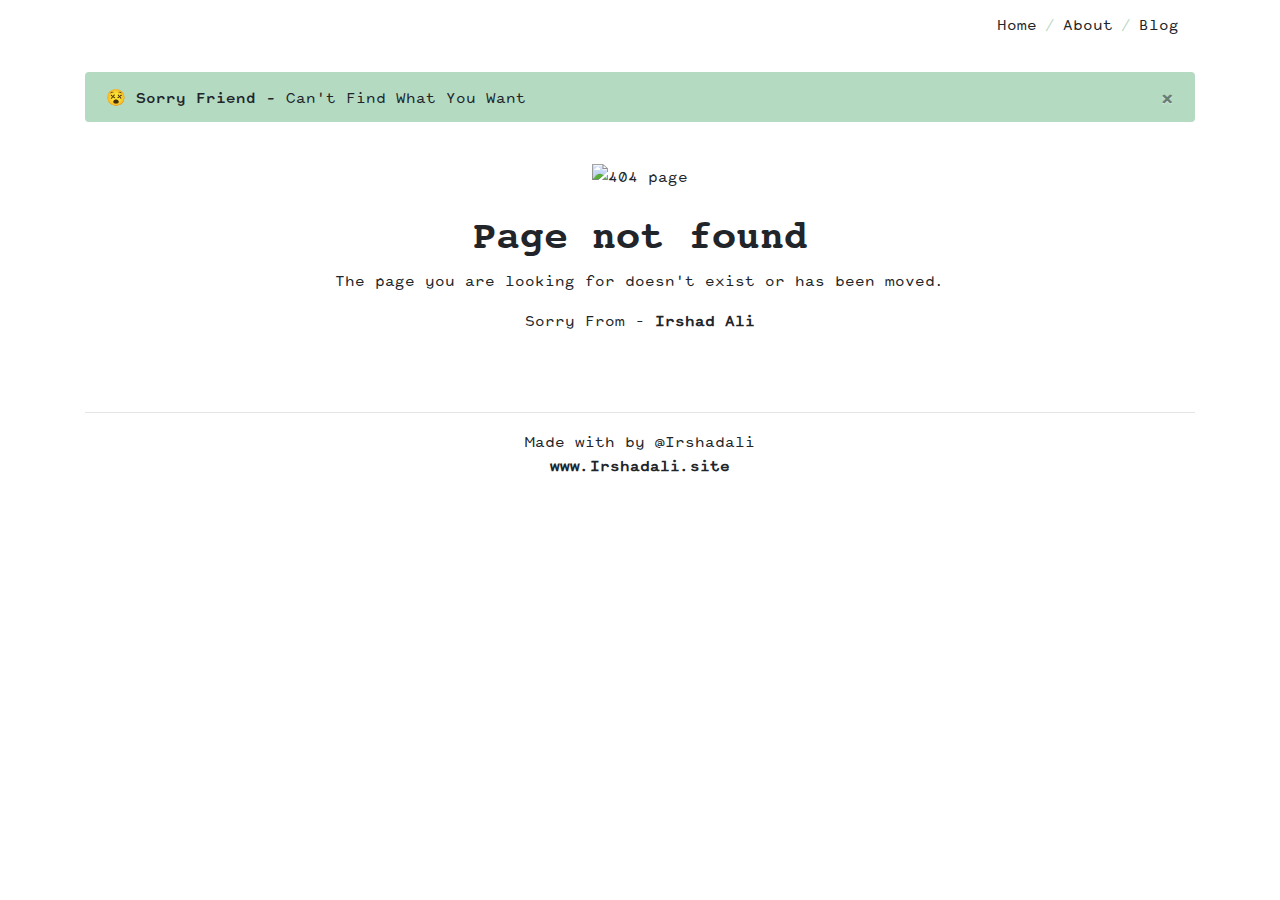
==== index.html @ cabfda8a "V 2.0.1" ====
<!doctype html><html lang="en"><head><meta charset="UTF-8"><meta name="viewport" content="width=device-width,user-scalable=no,initial-scale=1,maximum-scale=1,minimum-scale=1"><meta http-equiv="X-UA-Compatible" content="ie=edge"><link rel="shortcut icon" href="https://res.cloudinary.com/phonerefer/image/upload/v1573100970/irshadali.site/icon_rvhxvc.png"/><meta name="theme-color" content="#b4dac1"/><meta name="description" content="Portfolio of Irshad Ali, Developer based in Hyderabad, India."/><meta name="mobile-web-app-capable" content="yes"><meta name="application-name" content="Irshad Ali"><base href="/"><link rel="stylesheet" href="https://use.fontawesome.com/releases/v5.8.1/css/all.css" integrity="sha384-50oBUHEmvpQ+1lW4y57PTFmhCaXp0ML5d60M1M7uH2+nqUivzIebhndOJK28anvf" crossorigin="anonymous"><link rel="stylesheet" href="https://stackpath.bootstrapcdn.com/bootstrap/4.3.1/css/bootstrap.min.css" integrity="sha384-ggOyR0iXCbMQv3Xipma34MD+dH/1fQ784/j6cY/iJTQUOhcWr7x9JvoRxT2MZw1T" crossorigin="anonymous"><link rel="stylesheet" href="../src/App.css"><link rel="manifest" href="manifest.json"><title>Irshad Ali - UI/UX Engineer</title><link href="/static/css/main.4c86bf7d.chunk.css" rel="stylesheet"></head><body><noscript>You need to enable JavaScript to run this app.</noscript><div id="root"></div><script>"serviceWorker"in navigator?window.addEventListener("load",function(){navigator.serviceWorker.register("worker.js").then(function(o){console.log("Worker registration successful",o.scope)},function(o){console.log("Worker registration failed",o)}).catch(function(o){console.log(o)})}):console.log("Service Worker is not supported by browser.")</script><script src="https://code.jquery.com/jquery-3.3.1.slim.min.js" integrity="sha384-q8i/X+965DzO0rT7abK41JStQIAqVgRVzpbzo5smXKp4YfRvH+8abtTE1Pi6jizo" crossorigin="anonymous"></script><script src="https://cdnjs.cloudflare.com/ajax/libs/popper.js/1.14.7/umd/popper.min.js" integrity="sha384-UO2eT0CpHqdSJQ6hJty5KVphtPhzWj9WO1clHTMGa3JDZwrnQq4sF86dIHNDz0W1" crossorigin="anonymous"></script><script src="https://stackpath.bootstrapcdn.com/bootstrap/4.3.1/js/bootstrap.min.js" integrity="sha384-JjSmVgyd0p3pXB1rRibZUAYoIIy6OrQ6VrjIEaFf/nJGzIxFDsf4x0xIM+B07jRM" crossorigin="anonymous"></script><script>!function(p){function e(e){for(var r,t,n=e[0],o=e[1],u=e[2],l=0,a=[];l<n.length;l++)t=n[l],Object.prototype.hasOwnProperty.call(i,t)&&i[t]&&a.push(i[t][0]),i[t]=0;for(r in o)Object.prototype.hasOwnProperty.call(o,r)&&(p[r]=o[r]);for(s&&s(e);a.length;)a.shift()();return c.push.apply(c,u||[]),f()}function f(){for(var e,r=0;r<c.length;r++){for(var t=c[r],n=!0,o=1;o<t.length;o++){var u=t[o];0!==i[u]&&(n=!1)}n&&(c.splice(r--,1),e=l(l.s=t[0]))}return e}var t={},i={1:0},c=[];function l(e){if(t[e])return t[e].exports;var r=t[e]={i:e,l:!1,exports:{}};return p[e].call(r.exports,r,r.exports,l),r.l=!0,r.exports}l.m=p,l.c=t,l.d=function(e,r,t){l.o(e,r)||Object.defineProperty(e,r,{enumerable:!0,get:t})},l.r=function(e){"undefined"!=typeof Symbol&&Symbol.toStringTag&&Object.defineProperty(e,Symbol.toStringTag,{value:"Module"}),Object.defineProperty(e,"__esModule",{value:!0})},l.t=function(r,e){if(1&e&&(r=l(r)),8&e)return r;if(4&e&&"object"==typeof r&&r&&r.__esModule)return r;var t=Object.create(null);if(l.r(t),Object.defineProperty(t,"default",{enumerable:!0,value:r}),2&e&&"string"!=typeof r)for(var n in r)l.d(t,n,function(e){return r[e]}.bind(null,n));return t},l.n=function(e){var r=e&&e.__esModule?function(){return e.default}:function(){return e};return l.d(r,"a",r),r},l.o=function(e,r){return Object.prototype.hasOwnProperty.call(e,r)},l.p="/";var r=window.webpackJsonponepage=window.webpackJsonponepage||[],n=r.push.bind(r);r.push=e,r=r.slice();for(var o=0;o<r.length;o++)e(r[o]);var s=n;f()}([])</script><script src="/static/js/2.d7373fbe.chunk.js"></script><script src="/static/js/main.e507fb2c.chunk.js"></script></body></html>
---- static/css/main.4c86bf7d.chunk.css ----
body{margin:0;font-family:-apple-system,BlinkMacSystemFont,Segoe UI,Roboto,Oxygen,Ubuntu,Cantarell,Fira Sans,Droid Sans,Helvetica Neue,sans-serif;-webkit-font-smoothing:antialiased;-moz-osx-font-smoothing:grayscale}code{font-family:source-code-pro,Menlo,Monaco,Consolas,Courier New,monospace}body{font-family:parse-grotesk-mono-regular,sans-serif}h1,h2,h4,h5{font-family:Courier-10-Pitch-Bold,sans-serif}p{font-family:parse-grotesk-mono-regular,sans-serif}.back{font-family:parse-grotesk-mono-bold,sans-serif}.back,.proback{color:#000;background-color:#b4dac1;padding:3px}.proback{font-family:Courier-10-Pitch-Bold,sans-serif}.links{font-family:parse-grotesk-mono-regular,sans-serif;text-decoration:underline}a{color:#212529!important}a:hover{color:#b4dac1!important}.web-link{text-decoration:none!important;font-weight:700}.love{color:#b4dac1!important;font-size:15px}.alert{background-color:#b4dac1}.alert,.breadcrumb{font-family:parse-grotesk-mono-regular,sans-serif}.breadcrumb{background-color:#fff!important;float:right;text-decoration:none}.breadcrumb-item+.breadcrumb-item:before{color:#b4dac1;font-family:parse-grotesk-mono-regular,sans-serif}.breadcrumb-item+.breadcrumb-item:hover:before{text-decoration:none!important}.loop,.name{font-family:parse-grotesk-mono-bold,sans-serif}@media (max-width:598px){.photo{width:150px;height:150px;border-radius:50%}.media{display:inline;text-align:center!important}.project{text-align:center}}@font-face{font-family:Courier;src:url(/static/media/courier-prime-sans.76f1c070.ttf) format("truetype")}@font-face{font-family:Courier-10-Pitch-Bold;src:url(/static/media/Courier-10-Pitch-Bold.8a7e565b.ttf) format("truetype")}@font-face{font-family:parse-grotesk-mono-thin;src:url(/static/media/parsegroteskmono_thin.52caea8c.otf) format("opentype")}@font-face{font-family:parse-grotesk-mono-regular;src:url(/static/media/parsegroteskmono_regular.77d97cb4.otf) format("opentype")}@font-face{font-family:parse-grotesk-mono-bold;src:url(/static/media/parsegroteskmono_bold.31e8e444.otf) format("opentype")}
/*# sourceMappingURL=main.4c86bf7d.chunk.css.map */
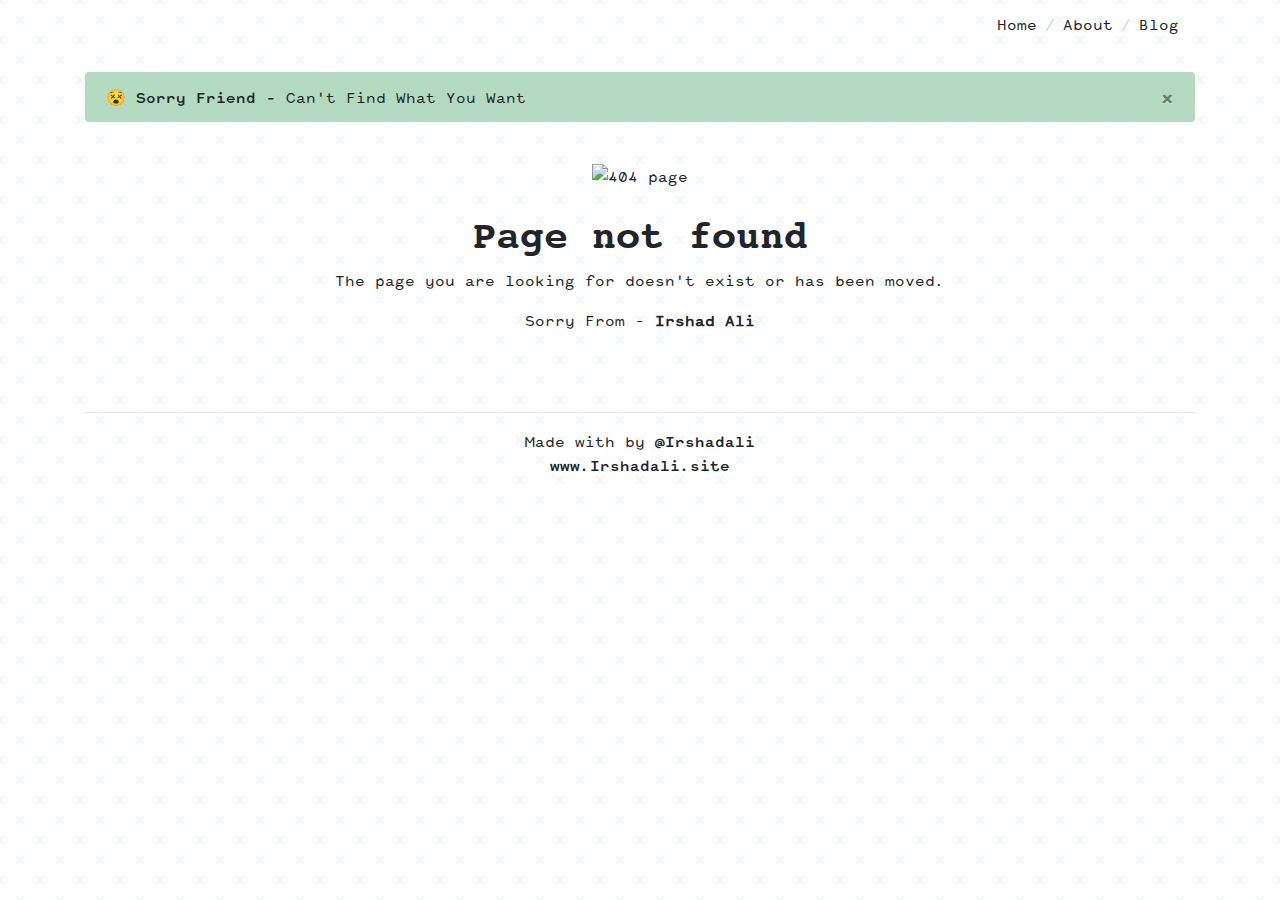
==== commit d6a51169: "V 1.2.1" ====
--- a/index.html
+++ b/index.html
@@ -1 +1 @@
-<!doctype html><html lang="en"><head><meta charset="UTF-8"><meta name="viewport" content="width=device-width,user-scalable=no,initial-scale=1,maximum-scale=1,minimum-scale=1"><meta http-equiv="X-UA-Compatible" content="ie=edge"><link rel="shortcut icon" href="https://res.cloudinary.com/phonerefer/image/upload/v1573100970/irshadali.site/icon_rvhxvc.png"/><meta name="theme-color" content="#b4dac1"/><meta name="description" content="Portfolio of Irshad Ali, Developer based in Hyderabad, India."/><meta name="mobile-web-app-capable" content="yes"><meta name="application-name" content="Irshad Ali"><base href="/"><link rel="stylesheet" href="https://use.fontawesome.com/releases/v5.8.1/css/all.css" integrity="sha384-50oBUHEmvpQ+1lW4y57PTFmhCaXp0ML5d60M1M7uH2+nqUivzIebhndOJK28anvf" crossorigin="anonymous"><link rel="stylesheet" href="https://stackpath.bootstrapcdn.com/bootstrap/4.3.1/css/bootstrap.min.css" integrity="sha384-ggOyR0iXCbMQv3Xipma34MD+dH/1fQ784/j6cY/iJTQUOhcWr7x9JvoRxT2MZw1T" crossorigin="anonymous"><link rel="stylesheet" href="../src/App.css"><link rel="manifest" href="manifest.json"><title>Irshad Ali - UI/UX Engineer</title><link href="/static/css/main.4c86bf7d.chunk.css" rel="stylesheet"></head><body><noscript>You need to enable JavaScript to run this app.</noscript><div id="root"></div><script>"serviceWorker"in navigator?window.addEventListener("load",function(){navigator.serviceWorker.register("worker.js").then(function(o){console.log("Worker registration successful",o.scope)},function(o){console.log("Worker registration failed",o)}).catch(function(o){console.log(o)})}):console.log("Service Worker is not supported by browser.")</script><script src="https://code.jquery.com/jquery-3.3.1.slim.min.js" integrity="sha384-q8i/X+965DzO0rT7abK41JStQIAqVgRVzpbzo5smXKp4YfRvH+8abtTE1Pi6jizo" crossorigin="anonymous"></script><script src="https://cdnjs.cloudflare.com/ajax/libs/popper.js/1.14.7/umd/popper.min.js" integrity="sha384-UO2eT0CpHqdSJQ6hJty5KVphtPhzWj9WO1clHTMGa3JDZwrnQq4sF86dIHNDz0W1" crossorigin="anonymous"></script><script src="https://stackpath.bootstrapcdn.com/bootstrap/4.3.1/js/bootstrap.min.js" integrity="sha384-JjSmVgyd0p3pXB1rRibZUAYoIIy6OrQ6VrjIEaFf/nJGzIxFDsf4x0xIM+B07jRM" crossorigin="anonymous"></script><script>!function(p){function e(e){for(var r,t,n=e[0],o=e[1],u=e[2],l=0,a=[];l<n.length;l++)t=n[l],Object.prototype.hasOwnProperty.call(i,t)&&i[t]&&a.push(i[t][0]),i[t]=0;for(r in o)Object.prototype.hasOwnProperty.call(o,r)&&(p[r]=o[r]);for(s&&s(e);a.length;)a.shift()();return c.push.apply(c,u||[]),f()}function f(){for(var e,r=0;r<c.length;r++){for(var t=c[r],n=!0,o=1;o<t.length;o++){var u=t[o];0!==i[u]&&(n=!1)}n&&(c.splice(r--,1),e=l(l.s=t[0]))}return e}var t={},i={1:0},c=[];function l(e){if(t[e])return t[e].exports;var r=t[e]={i:e,l:!1,exports:{}};return p[e].call(r.exports,r,r.exports,l),r.l=!0,r.exports}l.m=p,l.c=t,l.d=function(e,r,t){l.o(e,r)||Object.defineProperty(e,r,{enumerable:!0,get:t})},l.r=function(e){"undefined"!=typeof Symbol&&Symbol.toStringTag&&Object.defineProperty(e,Symbol.toStringTag,{value:"Module"}),Object.defineProperty(e,"__esModule",{value:!0})},l.t=function(r,e){if(1&e&&(r=l(r)),8&e)return r;if(4&e&&"object"==typeof r&&r&&r.__esModule)return r;var t=Object.create(null);if(l.r(t),Object.defineProperty(t,"default",{enumerable:!0,value:r}),2&e&&"string"!=typeof r)for(var n in r)l.d(t,n,function(e){return r[e]}.bind(null,n));return t},l.n=function(e){var r=e&&e.__esModule?function(){return e.default}:function(){return e};return l.d(r,"a",r),r},l.o=function(e,r){return Object.prototype.hasOwnProperty.call(e,r)},l.p="/";var r=window.webpackJsonponepage=window.webpackJsonponepage||[],n=r.push.bind(r);r.push=e,r=r.slice();for(var o=0;o<r.length;o++)e(r[o]);var s=n;f()}([])</script><script src="/static/js/2.d7373fbe.chunk.js"></script><script src="/static/js/main.e507fb2c.chunk.js"></script></body></html>+<!doctype html><html lang="en"><head><meta charset="UTF-8"><meta name="viewport" content="width=device-width,user-scalable=no,initial-scale=1,maximum-scale=1,minimum-scale=1"><meta http-equiv="X-UA-Compatible" content="ie=edge"><link rel="shortcut icon" href="https://res.cloudinary.com/phonerefer/image/upload/v1573100970/irshadali.site/icon_rvhxvc.png"/><meta name="theme-color" content="#b4dac1"/><meta name="description" content="Portfolio of Irshad Ali, Developer based in Hyderabad, India."/><meta name="mobile-web-app-capable" content="yes"><meta name="application-name" content="Irshad Ali"><base href="/"><link rel="stylesheet" href="https://use.fontawesome.com/releases/v5.8.1/css/all.css" integrity="sha384-50oBUHEmvpQ+1lW4y57PTFmhCaXp0ML5d60M1M7uH2+nqUivzIebhndOJK28anvf" crossorigin="anonymous"><link rel="stylesheet" href="https://stackpath.bootstrapcdn.com/bootstrap/4.3.1/css/bootstrap.min.css" integrity="sha384-ggOyR0iXCbMQv3Xipma34MD+dH/1fQ784/j6cY/iJTQUOhcWr7x9JvoRxT2MZw1T" crossorigin="anonymous"><link rel="stylesheet" href="../src/App.css"><link rel="manifest" href="manifest.json"><title>Irshad Ali - UI/UX Engineer</title><link href="/static/css/main.fde8c7a0.chunk.css" rel="stylesheet"></head><body><noscript>You need to enable JavaScript to run this app.</noscript><div id="root"></div><script>"serviceWorker"in navigator?window.addEventListener("load",function(){navigator.serviceWorker.register("worker.js").then(function(o){console.log("Worker registration successful",o.scope)},function(o){console.log("Worker registration failed",o)}).catch(function(o){console.log(o)})}):console.log("Service Worker is not supported by browser.")</script><script src="https://code.jquery.com/jquery-3.3.1.slim.min.js" integrity="sha384-q8i/X+965DzO0rT7abK41JStQIAqVgRVzpbzo5smXKp4YfRvH+8abtTE1Pi6jizo" crossorigin="anonymous"></script><script src="https://cdnjs.cloudflare.com/ajax/libs/popper.js/1.14.7/umd/popper.min.js" integrity="sha384-UO2eT0CpHqdSJQ6hJty5KVphtPhzWj9WO1clHTMGa3JDZwrnQq4sF86dIHNDz0W1" crossorigin="anonymous"></script><script src="https://stackpath.bootstrapcdn.com/bootstrap/4.3.1/js/bootstrap.min.js" integrity="sha384-JjSmVgyd0p3pXB1rRibZUAYoIIy6OrQ6VrjIEaFf/nJGzIxFDsf4x0xIM+B07jRM" crossorigin="anonymous"></script><script>!function(p){function e(e){for(var r,t,n=e[0],o=e[1],u=e[2],l=0,a=[];l<n.length;l++)t=n[l],Object.prototype.hasOwnProperty.call(i,t)&&i[t]&&a.push(i[t][0]),i[t]=0;for(r in o)Object.prototype.hasOwnProperty.call(o,r)&&(p[r]=o[r]);for(s&&s(e);a.length;)a.shift()();return c.push.apply(c,u||[]),f()}function f(){for(var e,r=0;r<c.length;r++){for(var t=c[r],n=!0,o=1;o<t.length;o++){var u=t[o];0!==i[u]&&(n=!1)}n&&(c.splice(r--,1),e=l(l.s=t[0]))}return e}var t={},i={1:0},c=[];function l(e){if(t[e])return t[e].exports;var r=t[e]={i:e,l:!1,exports:{}};return p[e].call(r.exports,r,r.exports,l),r.l=!0,r.exports}l.m=p,l.c=t,l.d=function(e,r,t){l.o(e,r)||Object.defineProperty(e,r,{enumerable:!0,get:t})},l.r=function(e){"undefined"!=typeof Symbol&&Symbol.toStringTag&&Object.defineProperty(e,Symbol.toStringTag,{value:"Module"}),Object.defineProperty(e,"__esModule",{value:!0})},l.t=function(r,e){if(1&e&&(r=l(r)),8&e)return r;if(4&e&&"object"==typeof r&&r&&r.__esModule)return r;var t=Object.create(null);if(l.r(t),Object.defineProperty(t,"default",{enumerable:!0,value:r}),2&e&&"string"!=typeof r)for(var n in r)l.d(t,n,function(e){return r[e]}.bind(null,n));return t},l.n=function(e){var r=e&&e.__esModule?function(){return e.default}:function(){return e};return l.d(r,"a",r),r},l.o=function(e,r){return Object.prototype.hasOwnProperty.call(e,r)},l.p="/";var r=window.webpackJsonponepage=window.webpackJsonponepage||[],n=r.push.bind(r);r.push=e,r=r.slice();for(var o=0;o<r.length;o++)e(r[o]);var s=n;f()}([])</script><script src="/static/js/2.d7373fbe.chunk.js"></script><script src="/static/js/main.98ac7c84.chunk.js"></script></body></html>--- a/static/css/main.fde8c7a0.chunk.css
+++ b/static/css/main.fde8c7a0.chunk.css
@@ -0,0 +1,2 @@
+body{margin:0;font-family:-apple-system,BlinkMacSystemFont,Segoe UI,Roboto,Oxygen,Ubuntu,Cantarell,Fira Sans,Droid Sans,Helvetica Neue,sans-serif;-webkit-font-smoothing:antialiased;-moz-osx-font-smoothing:grayscale}code{font-family:source-code-pro,Menlo,Monaco,Consolas,Courier New,monospace}body{font-family:parse-grotesk-mono-regular,sans-serif}.breadcrumb,body{background-color:#fff;background-attachment:fixed;background-image:url("data:image/svg+xml;charset=utf-8,%3Csvg xmlns='http://www.w3.org/2000/svg' width='40' height='40'%3E%3Cpath d='M0 38.59l2.83-2.83 1.41 1.41L1.41 40H0v-1.41zM0 1.4l2.83 2.83 1.41-1.41L1.41 0H0v1.41zM38.59 40l-2.83-2.83 1.41-1.41L40 38.59V40h-1.41zM40 1.41l-2.83 2.83-1.41-1.41L38.59 0H40v1.41zM20 18.6l2.83-2.83 1.41 1.41L21.41 20l2.83 2.83-1.41 1.41L20 21.41l-2.83 2.83-1.41-1.41L18.59 20l-2.83-2.83 1.41-1.41L20 18.59z' fill='%23b4dac1' fill-opacity='.2' fill-rule='evenodd'/%3E%3C/svg%3E")}h1,h2,h4,h5{font-family:Courier-10-Pitch-Bold,sans-serif}p{font-family:parse-grotesk-mono-regular,sans-serif}.back{font-family:parse-grotesk-mono-bold,sans-serif}.back,.proback{color:#000;background-color:#b4dac1;padding:3px}.proback{font-family:Courier-10-Pitch-Bold,sans-serif}.links{font-family:parse-grotesk-mono-regular,sans-serif;text-decoration:underline}a{color:#212529!important}a:hover{color:#b4dac1!important}.web-link{font-family:parse-grotesk-mono-bold,sans-serif}.icons,.web-link{text-decoration:none!important}.icons{font-weight:700}.love{color:#b4dac1!important;font-size:15px}.alert{background-color:#b4dac1}.alert,.breadcrumb{font-family:parse-grotesk-mono-regular,sans-serif}.breadcrumb{background-color:#fff!important;float:right;text-decoration:none}.breadcrumb-item+.breadcrumb-item:before{color:#b4dac1;font-family:parse-grotesk-mono-regular,sans-serif}.breadcrumb-item+.breadcrumb-item:hover:before{text-decoration:none!important}.loop,.name{font-family:parse-grotesk-mono-bold,sans-serif}@media (max-width:598px){.photo{width:150px;height:150px;border-radius:50%}.media{display:inline;text-align:center!important}.project{text-align:center}}@font-face{font-family:Courier;src:url(/static/media/courier-prime-sans.76f1c070.ttf) format("truetype")}@font-face{font-family:Courier-10-Pitch-Bold;src:url(/static/media/Courier-10-Pitch-Bold.8a7e565b.ttf) format("truetype")}@font-face{font-family:parse-grotesk-mono-thin;src:url(/static/media/parsegroteskmono_thin.52caea8c.otf) format("opentype")}@font-face{font-family:parse-grotesk-mono-regular;src:url(/static/media/parsegroteskmono_regular.77d97cb4.otf) format("opentype")}@font-face{font-family:parse-grotesk-mono-bold;src:url(/static/media/parsegroteskmono_bold.31e8e444.otf) format("opentype")}
+/*# sourceMappingURL=main.fde8c7a0.chunk.css.map */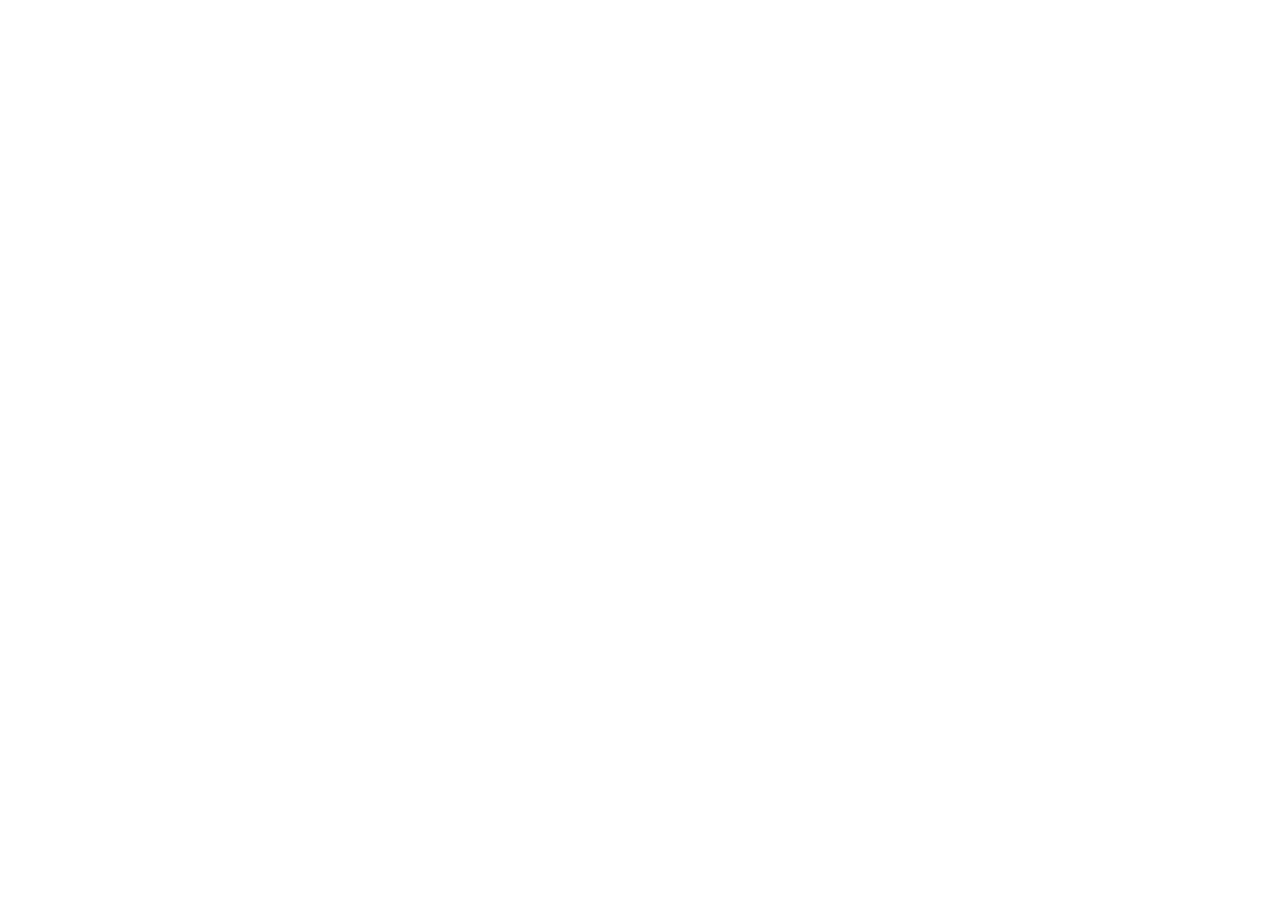
==== commit 9fd107e6: "Theme color" ====
--- a/index.html
+++ b/index.html
@@ -1 +1,2 @@
-<!doctype html><html lang="en"><head><meta charset="UTF-8"><meta name="viewport" content="width=device-width,user-scalable=no,initial-scale=1,maximum-scale=1,minimum-scale=1"><meta http-equiv="X-UA-Compatible" content="ie=edge"><link rel="shortcut icon" href="https://res.cloudinary.com/phonerefer/image/upload/v1573100970/irshadali.site/icon_rvhxvc.png"/><meta name="theme-color" content="#b4dac1"/><meta name="description" content="Portfolio of Irshad Ali, Developer based in Hyderabad, India."/><meta name="mobile-web-app-capable" content="yes"><meta name="application-name" content="Irshad Ali"><base href="/"><link rel="stylesheet" href="https://use.fontawesome.com/releases/v5.8.1/css/all.css" integrity="sha384-50oBUHEmvpQ+1lW4y57PTFmhCaXp0ML5d60M1M7uH2+nqUivzIebhndOJK28anvf" crossorigin="anonymous"><link rel="stylesheet" href="https://stackpath.bootstrapcdn.com/bootstrap/4.3.1/css/bootstrap.min.css" integrity="sha384-ggOyR0iXCbMQv3Xipma34MD+dH/1fQ784/j6cY/iJTQUOhcWr7x9JvoRxT2MZw1T" crossorigin="anonymous"><link rel="stylesheet" href="../src/App.css"><link rel="manifest" href="manifest.json"><title>Irshad Ali - UI/UX Engineer</title><link href="/static/css/main.fde8c7a0.chunk.css" rel="stylesheet"></head><body><noscript>You need to enable JavaScript to run this app.</noscript><div id="root"></div><script>"serviceWorker"in navigator?window.addEventListener("load",function(){navigator.serviceWorker.register("worker.js").then(function(o){console.log("Worker registration successful",o.scope)},function(o){console.log("Worker registration failed",o)}).catch(function(o){console.log(o)})}):console.log("Service Worker is not supported by browser.")</script><script src="https://code.jquery.com/jquery-3.3.1.slim.min.js" integrity="sha384-q8i/X+965DzO0rT7abK41JStQIAqVgRVzpbzo5smXKp4YfRvH+8abtTE1Pi6jizo" crossorigin="anonymous"></script><script src="https://cdnjs.cloudflare.com/ajax/libs/popper.js/1.14.7/umd/popper.min.js" integrity="sha384-UO2eT0CpHqdSJQ6hJty5KVphtPhzWj9WO1clHTMGa3JDZwrnQq4sF86dIHNDz0W1" crossorigin="anonymous"></script><script src="https://stackpath.bootstrapcdn.com/bootstrap/4.3.1/js/bootstrap.min.js" integrity="sha384-JjSmVgyd0p3pXB1rRibZUAYoIIy6OrQ6VrjIEaFf/nJGzIxFDsf4x0xIM+B07jRM" crossorigin="anonymous"></script><script>!function(p){function e(e){for(var r,t,n=e[0],o=e[1],u=e[2],l=0,a=[];l<n.length;l++)t=n[l],Object.prototype.hasOwnProperty.call(i,t)&&i[t]&&a.push(i[t][0]),i[t]=0;for(r in o)Object.prototype.hasOwnProperty.call(o,r)&&(p[r]=o[r]);for(s&&s(e);a.length;)a.shift()();return c.push.apply(c,u||[]),f()}function f(){for(var e,r=0;r<c.length;r++){for(var t=c[r],n=!0,o=1;o<t.length;o++){var u=t[o];0!==i[u]&&(n=!1)}n&&(c.splice(r--,1),e=l(l.s=t[0]))}return e}var t={},i={1:0},c=[];function l(e){if(t[e])return t[e].exports;var r=t[e]={i:e,l:!1,exports:{}};return p[e].call(r.exports,r,r.exports,l),r.l=!0,r.exports}l.m=p,l.c=t,l.d=function(e,r,t){l.o(e,r)||Object.defineProperty(e,r,{enumerable:!0,get:t})},l.r=function(e){"undefined"!=typeof Symbol&&Symbol.toStringTag&&Object.defineProperty(e,Symbol.toStringTag,{value:"Module"}),Object.defineProperty(e,"__esModule",{value:!0})},l.t=function(r,e){if(1&e&&(r=l(r)),8&e)return r;if(4&e&&"object"==typeof r&&r&&r.__esModule)return r;var t=Object.create(null);if(l.r(t),Object.defineProperty(t,"default",{enumerable:!0,value:r}),2&e&&"string"!=typeof r)for(var n in r)l.d(t,n,function(e){return r[e]}.bind(null,n));return t},l.n=function(e){var r=e&&e.__esModule?function(){return e.default}:function(){return e};return l.d(r,"a",r),r},l.o=function(e,r){return Object.prototype.hasOwnProperty.call(e,r)},l.p="/";var r=window.webpackJsonponepage=window.webpackJsonponepage||[],n=r.push.bind(r);r.push=e,r=r.slice();for(var o=0;o<r.length;o++)e(r[o]);var s=n;f()}([])</script><script src="/static/js/2.d7373fbe.chunk.js"></script><script src="/static/js/main.98ac7c84.chunk.js"></script></body></html>+<!doctype html><html lang="en"><head><meta charset="UTF-8"><meta name="viewport" content="width=device-width,user-scalable=no,initial-scale=1,maximum-scale=1,minimum-scale=1"><meta http-equiv="X-UA-Compatible" content="ie=edge"><link rel="shortcut icon" href="https://res.cloudinary.com/phonerefer/image/upload/v1573100970/irshadali.site/icon_rvhxvc.png"/>
+<meta name="theme-color" content="#b4dac1"/><meta name="description" content="Portfolio of Irshad Ali, Developer based in Hyderabad, India."/><meta name="mobile-web-app-capable" content="yes"><meta name="application-name" content="Irshad Ali"><base href="/"><link rel="stylesheet" href="https://use.fontawesome.com/releases/v5.8.1/css/all.css" integrity="sha384-50oBUHEmvpQ+1lW4y57PTFmhCaXp0ML5d60M1M7uH2+nqUivzIebhndOJK28anvf" crossorigin="anonymous"><link rel="stylesheet" href="https://stackpath.bootstrapcdn.com/bootstrap/4.3.1/css/bootstrap.min.css" integrity="sha384-ggOyR0iXCbMQv3Xipma34MD+dH/1fQ784/j6cY/iJTQUOhcWr7x9JvoRxT2MZw1T" crossorigin="anonymous"><link rel="stylesheet" href="../src/App.css"><link rel="manifest" href="manifest.json"><title>Irshad Ali - UI/UX Engineer</title><link href="/static/css/main.7ffda9b3.chunk.css" rel="stylesheet"></head><body><noscript>You need to enable JavaScript to run this app.</noscript><div id="root"></div><script>"serviceWorker"in navigator?window.addEventListener("load",function(){navigator.serviceWorker.register("worker.js").then(function(o){console.log("Worker registration successful",o.scope)},function(o){console.log("Worker registration failed",o)}).catch(function(o){console.log(o)})}):console.log("Service Worker is not supported by browser.")</script><script src="https://code.jquery.com/jquery-3.3.1.slim.min.js" integrity="sha384-q8i/X+965DzO0rT7abK41JStQIAqVgRVzpbzo5smXKp4YfRvH+8abtTE1Pi6jizo" crossorigin="anonymous"></script><script src="https://cdnjs.cloudflare.com/ajax/libs/popper.js/1.14.7/umd/popper.min.js" integrity="sha384-UO2eT0CpHqdSJQ6hJty5KVphtPhzWj9WO1clHTMGa3JDZwrnQq4sF86dIHNDz0W1" crossorigin="anonymous"></script><script src="https://stackpath.bootstrapcdn.com/bootstrap/4.3.1/js/bootstrap.min.js" integrity="sha384-JjSmVgyd0p3pXB1rRibZUAYoIIy6OrQ6VrjIEaFf/nJGzIxFDsf4x0xIM+B07jRM" crossorigin="anonymous"></script><script>!function(p){function e(e){for(var r,t,n=e[0],o=e[1],u=e[2],l=0,a=[];l<n.length;l++)t=n[l],Object.prototype.hasOwnProperty.call(i,t)&&i[t]&&a.push(i[t][0]),i[t]=0;for(r in o)Object.prototype.hasOwnProperty.call(o,r)&&(p[r]=o[r]);for(s&&s(e);a.length;)a.shift()();return c.push.apply(c,u||[]),f()}function f(){for(var e,r=0;r<c.length;r++){for(var t=c[r],n=!0,o=1;o<t.length;o++){var u=t[o];0!==i[u]&&(n=!1)}n&&(c.splice(r--,1),e=l(l.s=t[0]))}return e}var t={},i={1:0},c=[];function l(e){if(t[e])return t[e].exports;var r=t[e]={i:e,l:!1,exports:{}};return p[e].call(r.exports,r,r.exports,l),r.l=!0,r.exports}l.m=p,l.c=t,l.d=function(e,r,t){l.o(e,r)||Object.defineProperty(e,r,{enumerable:!0,get:t})},l.r=function(e){"undefined"!=typeof Symbol&&Symbol.toStringTag&&Object.defineProperty(e,Symbol.toStringTag,{value:"Module"}),Object.defineProperty(e,"__esModule",{value:!0})},l.t=function(r,e){if(1&e&&(r=l(r)),8&e)return r;if(4&e&&"object"==typeof r&&r&&r.__esModule)return r;var t=Object.create(null);if(l.r(t),Object.defineProperty(t,"default",{enumerable:!0,value:r}),2&e&&"string"!=typeof r)for(var n in r)l.d(t,n,function(e){return r[e]}.bind(null,n));return t},l.n=function(e){var r=e&&e.__esModule?function(){return e.default}:function(){return e};return l.d(r,"a",r),r},l.o=function(e,r){return Object.prototype.hasOwnProperty.call(e,r)},l.p="/";var r=window.webpackJsonponepage=window.webpackJsonponepage||[],n=r.push.bind(r);r.push=e,r=r.slice();for(var o=0;o<r.length;o++)e(r[o]);var s=n;f()}([])</script><script src="/static/js/2.d7373fbe.chunk.js"></script><script src="/static/js/main.0ef97c25.chunk.js"></script></body></html>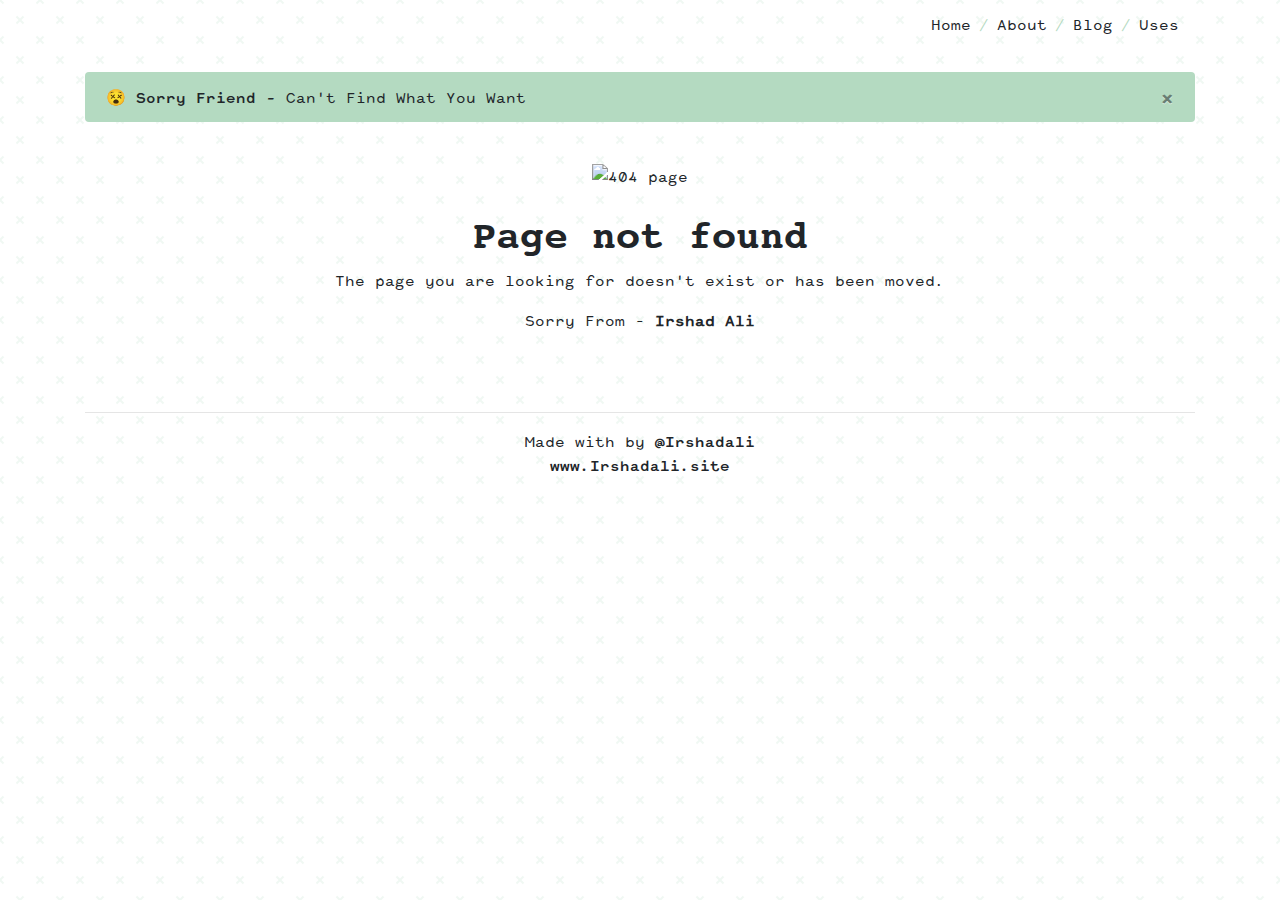
==== commit 621aaf41: "Uses Added" ====
--- a/index.html
+++ b/index.html
@@ -1,2 +1 @@
-<!doctype html><html lang="en"><head><meta charset="UTF-8"><meta name="viewport" content="width=device-width,user-scalable=no,initial-scale=1,maximum-scale=1,minimum-scale=1"><meta http-equiv="X-UA-Compatible" content="ie=edge"><link rel="shortcut icon" href="https://res.cloudinary.com/phonerefer/image/upload/v1573100970/irshadali.site/icon_rvhxvc.png"/>
-<meta name="theme-color" content="#b4dac1"/><meta name="description" content="Portfolio of Irshad Ali, Developer based in Hyderabad, India."/><meta name="mobile-web-app-capable" content="yes"><meta name="application-name" content="Irshad Ali"><base href="/"><link rel="stylesheet" href="https://use.fontawesome.com/releases/v5.8.1/css/all.css" integrity="sha384-50oBUHEmvpQ+1lW4y57PTFmhCaXp0ML5d60M1M7uH2+nqUivzIebhndOJK28anvf" crossorigin="anonymous"><link rel="stylesheet" href="https://stackpath.bootstrapcdn.com/bootstrap/4.3.1/css/bootstrap.min.css" integrity="sha384-ggOyR0iXCbMQv3Xipma34MD+dH/1fQ784/j6cY/iJTQUOhcWr7x9JvoRxT2MZw1T" crossorigin="anonymous"><link rel="stylesheet" href="../src/App.css"><link rel="manifest" href="manifest.json"><title>Irshad Ali - UI/UX Engineer</title><link href="/static/css/main.7ffda9b3.chunk.css" rel="stylesheet"></head><body><noscript>You need to enable JavaScript to run this app.</noscript><div id="root"></div><script>"serviceWorker"in navigator?window.addEventListener("load",function(){navigator.serviceWorker.register("worker.js").then(function(o){console.log("Worker registration successful",o.scope)},function(o){console.log("Worker registration failed",o)}).catch(function(o){console.log(o)})}):console.log("Service Worker is not supported by browser.")</script><script src="https://code.jquery.com/jquery-3.3.1.slim.min.js" integrity="sha384-q8i/X+965DzO0rT7abK41JStQIAqVgRVzpbzo5smXKp4YfRvH+8abtTE1Pi6jizo" crossorigin="anonymous"></script><script src="https://cdnjs.cloudflare.com/ajax/libs/popper.js/1.14.7/umd/popper.min.js" integrity="sha384-UO2eT0CpHqdSJQ6hJty5KVphtPhzWj9WO1clHTMGa3JDZwrnQq4sF86dIHNDz0W1" crossorigin="anonymous"></script><script src="https://stackpath.bootstrapcdn.com/bootstrap/4.3.1/js/bootstrap.min.js" integrity="sha384-JjSmVgyd0p3pXB1rRibZUAYoIIy6OrQ6VrjIEaFf/nJGzIxFDsf4x0xIM+B07jRM" crossorigin="anonymous"></script><script>!function(p){function e(e){for(var r,t,n=e[0],o=e[1],u=e[2],l=0,a=[];l<n.length;l++)t=n[l],Object.prototype.hasOwnProperty.call(i,t)&&i[t]&&a.push(i[t][0]),i[t]=0;for(r in o)Object.prototype.hasOwnProperty.call(o,r)&&(p[r]=o[r]);for(s&&s(e);a.length;)a.shift()();return c.push.apply(c,u||[]),f()}function f(){for(var e,r=0;r<c.length;r++){for(var t=c[r],n=!0,o=1;o<t.length;o++){var u=t[o];0!==i[u]&&(n=!1)}n&&(c.splice(r--,1),e=l(l.s=t[0]))}return e}var t={},i={1:0},c=[];function l(e){if(t[e])return t[e].exports;var r=t[e]={i:e,l:!1,exports:{}};return p[e].call(r.exports,r,r.exports,l),r.l=!0,r.exports}l.m=p,l.c=t,l.d=function(e,r,t){l.o(e,r)||Object.defineProperty(e,r,{enumerable:!0,get:t})},l.r=function(e){"undefined"!=typeof Symbol&&Symbol.toStringTag&&Object.defineProperty(e,Symbol.toStringTag,{value:"Module"}),Object.defineProperty(e,"__esModule",{value:!0})},l.t=function(r,e){if(1&e&&(r=l(r)),8&e)return r;if(4&e&&"object"==typeof r&&r&&r.__esModule)return r;var t=Object.create(null);if(l.r(t),Object.defineProperty(t,"default",{enumerable:!0,value:r}),2&e&&"string"!=typeof r)for(var n in r)l.d(t,n,function(e){return r[e]}.bind(null,n));return t},l.n=function(e){var r=e&&e.__esModule?function(){return e.default}:function(){return e};return l.d(r,"a",r),r},l.o=function(e,r){return Object.prototype.hasOwnProperty.call(e,r)},l.p="/";var r=window.webpackJsonponepage=window.webpackJsonponepage||[],n=r.push.bind(r);r.push=e,r=r.slice();for(var o=0;o<r.length;o++)e(r[o]);var s=n;f()}([])</script><script src="/static/js/2.d7373fbe.chunk.js"></script><script src="/static/js/main.0ef97c25.chunk.js"></script></body></html>+<!doctype html><html lang="en"><head><meta charset="UTF-8"><meta name="viewport" content="width=device-width,user-scalable=no,initial-scale=1,maximum-scale=1,minimum-scale=1"><meta http-equiv="X-UA-Compatible" content="ie=edge"><link rel="shortcut icon" href="https://res.cloudinary.com/phonerefer/image/upload/v1573100970/irshadali.site/icon_rvhxvc.png"/><meta name="theme-color" content="#b4dac1"/><meta name="description" content="Portfolio of Irshad Ali, Developer based in Hyderabad, India."/><meta name="mobile-web-app-capable" content="yes"><meta name="application-name" content="Irshad Ali"><base href="/"><link rel="stylesheet" href="https://use.fontawesome.com/releases/v5.8.1/css/all.css" integrity="sha384-50oBUHEmvpQ+1lW4y57PTFmhCaXp0ML5d60M1M7uH2+nqUivzIebhndOJK28anvf" crossorigin="anonymous"><link rel="stylesheet" href="https://stackpath.bootstrapcdn.com/bootstrap/4.3.1/css/bootstrap.min.css" integrity="sha384-ggOyR0iXCbMQv3Xipma34MD+dH/1fQ784/j6cY/iJTQUOhcWr7x9JvoRxT2MZw1T" crossorigin="anonymous"><link rel="stylesheet" href="../src/App.css"><link rel="manifest" href="manifest.json"><title>Irshad Ali - UI/UX Engineer</title><link href="/static/css/main.08d3a049.chunk.css" rel="stylesheet"></head><body><noscript>You need to enable JavaScript to run this app.</noscript><div id="root"></div><script>"serviceWorker"in navigator?window.addEventListener("load",function(){navigator.serviceWorker.register("worker.js").then(function(o){console.log("Worker registration successful",o.scope)},function(o){console.log("Worker registration failed",o)}).catch(function(o){console.log(o)})}):console.log("Service Worker is not supported by browser.")</script><script src="https://code.jquery.com/jquery-3.3.1.slim.min.js" integrity="sha384-q8i/X+965DzO0rT7abK41JStQIAqVgRVzpbzo5smXKp4YfRvH+8abtTE1Pi6jizo" crossorigin="anonymous"></script><script src="https://cdnjs.cloudflare.com/ajax/libs/popper.js/1.14.7/umd/popper.min.js" integrity="sha384-UO2eT0CpHqdSJQ6hJty5KVphtPhzWj9WO1clHTMGa3JDZwrnQq4sF86dIHNDz0W1" crossorigin="anonymous"></script><script src="https://stackpath.bootstrapcdn.com/bootstrap/4.3.1/js/bootstrap.min.js" integrity="sha384-JjSmVgyd0p3pXB1rRibZUAYoIIy6OrQ6VrjIEaFf/nJGzIxFDsf4x0xIM+B07jRM" crossorigin="anonymous"></script><script>!function(p){function e(e){for(var r,t,n=e[0],o=e[1],u=e[2],l=0,a=[];l<n.length;l++)t=n[l],Object.prototype.hasOwnProperty.call(i,t)&&i[t]&&a.push(i[t][0]),i[t]=0;for(r in o)Object.prototype.hasOwnProperty.call(o,r)&&(p[r]=o[r]);for(s&&s(e);a.length;)a.shift()();return c.push.apply(c,u||[]),f()}function f(){for(var e,r=0;r<c.length;r++){for(var t=c[r],n=!0,o=1;o<t.length;o++){var u=t[o];0!==i[u]&&(n=!1)}n&&(c.splice(r--,1),e=l(l.s=t[0]))}return e}var t={},i={1:0},c=[];function l(e){if(t[e])return t[e].exports;var r=t[e]={i:e,l:!1,exports:{}};return p[e].call(r.exports,r,r.exports,l),r.l=!0,r.exports}l.m=p,l.c=t,l.d=function(e,r,t){l.o(e,r)||Object.defineProperty(e,r,{enumerable:!0,get:t})},l.r=function(e){"undefined"!=typeof Symbol&&Symbol.toStringTag&&Object.defineProperty(e,Symbol.toStringTag,{value:"Module"}),Object.defineProperty(e,"__esModule",{value:!0})},l.t=function(r,e){if(1&e&&(r=l(r)),8&e)return r;if(4&e&&"object"==typeof r&&r&&r.__esModule)return r;var t=Object.create(null);if(l.r(t),Object.defineProperty(t,"default",{enumerable:!0,value:r}),2&e&&"string"!=typeof r)for(var n in r)l.d(t,n,function(e){return r[e]}.bind(null,n));return t},l.n=function(e){var r=e&&e.__esModule?function(){return e.default}:function(){return e};return l.d(r,"a",r),r},l.o=function(e,r){return Object.prototype.hasOwnProperty.call(e,r)},l.p="/";var r=window.webpackJsonponepage=window.webpackJsonponepage||[],n=r.push.bind(r);r.push=e,r=r.slice();for(var o=0;o<r.length;o++)e(r[o]);var s=n;f()}([])</script><script src="/static/js/2.2efe7563.chunk.js"></script><script src="/static/js/main.debd8686.chunk.js"></script></body></html>--- a/static/css/main.08d3a049.chunk.css
+++ b/static/css/main.08d3a049.chunk.css
@@ -0,0 +1,2 @@
+body{margin:0;font-family:-apple-system,BlinkMacSystemFont,Segoe UI,Roboto,Oxygen,Ubuntu,Cantarell,Fira Sans,Droid Sans,Helvetica Neue,sans-serif;-webkit-font-smoothing:antialiased;-moz-osx-font-smoothing:grayscale}code{font-family:source-code-pro,Menlo,Monaco,Consolas,Courier New,monospace}body{font-family:parse-grotesk-mono-regular,sans-serif}.breadcrumb,body{background-color:#fff;background-attachment:fixed;background-image:url("data:image/svg+xml;charset=utf-8,%3Csvg xmlns='http://www.w3.org/2000/svg' width='40' height='40'%3E%3Cpath d='M0 38.59l2.83-2.83 1.41 1.41L1.41 40H0v-1.41zM0 1.4l2.83 2.83 1.41-1.41L1.41 0H0v1.41zM38.59 40l-2.83-2.83 1.41-1.41L40 38.59V40h-1.41zM40 1.41l-2.83 2.83-1.41-1.41L38.59 0H40v1.41zM20 18.6l2.83-2.83 1.41 1.41L21.41 20l2.83 2.83-1.41 1.41L20 21.41l-2.83 2.83-1.41-1.41L18.59 20l-2.83-2.83 1.41-1.41L20 18.59z' fill='%23b4dac1' fill-opacity='.2' fill-rule='evenodd'/%3E%3C/svg%3E")}h1,h2,h4,h5{font-family:Courier-10-Pitch-Bold,sans-serif}p{font-family:parse-grotesk-mono-regular,sans-serif}.back{font-family:parse-grotesk-mono-bold,sans-serif}.back,.proback{color:#000;background-color:#b4dac1;padding:3px}.proback{font-family:Courier-10-Pitch-Bold,sans-serif}.links{font-family:parse-grotesk-mono-regular,sans-serif}.links,.nlink{text-decoration:underline}.nlink{font-family:parse-grotesk-mono-bold,sans-serif}a{color:#212529!important}a:hover{color:#b4dac1!important}.web-link{font-family:parse-grotesk-mono-bold,sans-serif}.icons,.web-link{text-decoration:none!important}.icons{font-weight:700}.love{color:#b4dac1!important;font-size:15px}.alert{background-color:#b4dac1}.alert,.breadcrumb{font-family:parse-grotesk-mono-regular,sans-serif}.breadcrumb{background-color:#fff!important;float:right;text-decoration:none}.breadcrumb-item+.breadcrumb-item:before{color:#b4dac1;font-family:parse-grotesk-mono-regular,sans-serif}.breadcrumb-item+.breadcrumb-item:hover:before{text-decoration:none!important}#down-1,.loop,.name{font-family:parse-grotesk-mono-bold,sans-serif}#down-1{padding-left:3px;padding-top:3px;padding-bottom:3px;background-color:#b4dac1!important}#down-2{background-color:#f8cce6;padding:3px}@media (max-width:598px){.photo{width:150px;height:150px;border-radius:50%}.media{display:inline;text-align:center!important}.project{text-align:center}#down-1{font-size:10px}}@font-face{font-family:Courier;src:url(/static/media/courier-prime-sans.76f1c070.ttf) format("truetype")}@font-face{font-family:Courier-10-Pitch-Bold;src:url(/static/media/Courier-10-Pitch-Bold.8a7e565b.ttf) format("truetype")}@font-face{font-family:parse-grotesk-mono-thin;src:url(/static/media/parsegroteskmono_thin.52caea8c.otf) format("opentype")}@font-face{font-family:parse-grotesk-mono-regular;src:url(/static/media/parsegroteskmono_regular.77d97cb4.otf) format("opentype")}@font-face{font-family:parse-grotesk-mono-bold;src:url(/static/media/parsegroteskmono_bold.31e8e444.otf) format("opentype")}
+/*# sourceMappingURL=main.08d3a049.chunk.css.map */